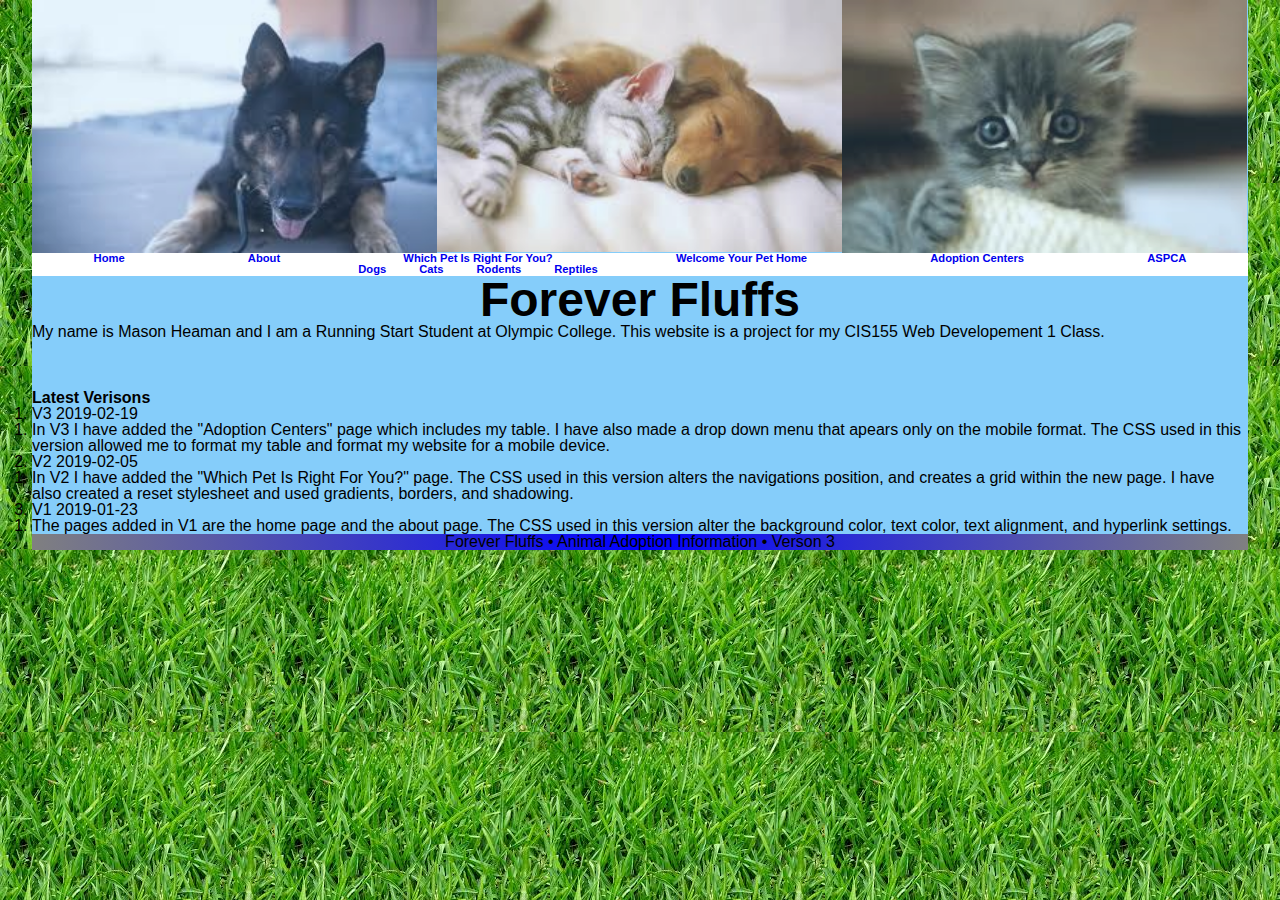
==== about.html @ 0b7043ad "V3 files" ====
<!DOCTYPE html>
<html lang="en" >
<head>
  <meta charset="utf-8">
	<meta http-equiv="x-ua-compatible" content="ie=edge">
	<meta name="viewport" content="width=device-width, initial-scale=1">
	<meta name="keywords" content="adoption, pets, dogs, cats" />
	<link href="reset.css" rel="stylesheet" />
	<link href="styles.css" rel="stylesheet" />
	<title>About-Forever Fluffs</title>
	

  <!--
		Name: Mason Heaman
		Assignment: Project V3
		Date: 2019-02-19
	-->

</head>

<body>
  <header>
    <img src="pup.jpg" alt="german shepard puppy" class="head" />
    <img src="puppykitten.jpg" alt="puupy and kitten cuddling" class="head" usemap="#pet_map"/>
	<img src="kitten.jpg" alt="cute grey kitten" class="head" />
	<map name="pet_map">
	  <area shape="circle" coords="300,150,30" href="https://www.thesprucepets.com/pros-and-cons-adopting-adult-dogs-1117347" alt="puppy pros and cons">
	</map>
   <nav class="horizontalnav">
      <ul class="menu">
        <li><a href="index.html">Home</a></li>
        <li><a href="about.html">About</a></li>
        <li><a href="whichpet.html" class="dropmenuTitle">Which Pet Is Right For You?</a>
		  <ul class="dropMenu">
		    <li><a href="#">Dogs</a></li>
            <li><a href="#">Cats</a></li>
            <li><a href="#">Rodents</a></li>
            <li><a href="#">Reptiles</a></li>
		  </ul>
		</li>
        <li><a href="welcomehome.html">Welcome Your Pet Home</a></li>
        <li><a href="whereadopt.html">Adoption Centers</a></li>
	    <li><a href="https://www.aspca.org/adopt-pet/adoption-tips"> ASPCA</a></li>
      </ul>
	</nav>
  </header>
  <h1>Forever Fluffs</h1>

  <article class="versions">  
  <p>My name is Mason Heaman and I am a Running Start Student at Olympic College. This website is a project for my CIS155 Web Developement 1 Class.</p>
  
  <h2 id="old">Latest Verisons</h2> 
  
    <ol>
	<li id="V3">V3 2019-02-19
	  <ol>
	    <li>In V3 I have added the "Adoption Centers" page which includes my table. I have also made a drop down menu that apears only on the mobile format. The CSS used in this version allowed me to format my table and format my website for a mobile device.
		</li>
	  </ol>
	</li>
    <li id="V2">V2 2019-02-05
	  <ol>
	    <li>In V2 I have added the "Which Pet Is Right For You?" page. The CSS used in this version alters the navigations position, and creates a grid within the new page. I have also created a reset stylesheet and used gradients, borders, and shadowing.
		</li>
	  </ol>
	</li>
	<li id="V1">V1 2019-01-23
	  <ol>
	    <li>The pages added in V1 are the home page and the about page. The CSS used in this version alter the background color, text color, text alignment, and hyperlink settings.
		</li>
	  </ol>
	</li>
    </ol>
  
  </article>

  <footer>
    Forever Fluffs &#8226; Animal Adoption Information &#8226; <a href="about.html#V3">Verson 3</a>
  </footer>
</body>

</html>
---- styles.css ----
@charset "utf-8";
 /*
		Name: Mason Heaman
		Assignment: Project V3
		Date: 2019-02-19
		Filename:styles.css

*/

/* HTML styles*/

 html{
	background-image:url(grass.jpg);
	width:100%;
	background-attachment:fixed;	
 }
/*Header and Body Styles */
body {
   margin-left: auto;
   margin-right: auto;
   width: 95%;

   font-family: Verdana, Geneva, Arial, sans-serif;   
   background-color:rgb(135,206,250);
   background-color:hsl(203, 92%, 75%);

}
header{
   background-color:rgb(135,206,250);
   background-color:hsl(203, 92%, 75%);
   font-size:2em;
   text-align:center;
   margin:0px;
   width:100%;
}

body header img.head{
   display:block;
   width:33.3%;
   float:left;
   opacity:0.8;
   position:relative;
}

h1{
	position: relative;
	top:35%;
	width:100%;
	text-align:center;
	font-size:3em;
}
/* Horizontal Navigation Styles */
 
 nav.horizontalnav{
	width:100%;
}
nav.horizontalnav {
    font-size: 35%;
    font-weight: bold;
    float: left;
    background-color: white;
    display: block;
}
nav.horizontalnav{
	clear:both;
	content: "";
	display: table;
	min-height:2em;
}

/* List Styles */
article.versions h1{
	padding-left: 5px;
	margin: 0px;
}
h2#new{
	padding-top:50px;
}
h2#old{
	padding-top:50px;
}
/*Flex Styles*/
/*M5LO5 Demonstrate the use of flexboxes on a web page. The flexboxes I used made the aside take up 1/3 of the page while the body paragraph took up 2/3*/
/*M5LO7 Demonstrate use of properties of flexbox containers. The row wrap property of the flexbox container allows the rows to wrap rather than all smash onto one line */
body {
	display: -webkit-flex;
	display: flex;
	-webkit-flex-flow: row wrap;
	flex-flow: row wrap;
}
header, footer, h1 {
	width: 100%;
}
/*M5LO6 Demonstrate use of properties of flexbox items. The flex property sets the flex-grow, flex-shrink, and flex-basis. */
body > p{
	-webkit-flex: 2 1 577px;
	flex: 3 1 513px;
}
aside {
	-webkit-flex: 1 1 192px;
	flex: 1 1 256px;	
}
/*Pulldown Styles*/
/*M5LO4 Use CSS for pull down menus*/
ul.dropMenu {
    display: none;
}

a.dropmenuTitle:hover+ul.dropMenu, ul.dropMenu:hover {
    display: block;
}

/*Table Styles*/
/*M6LO7 Demonstrate how to format a table with CSS. The below styles are used to change the */
table.adoptionCenters {
    background: white;
    border-collapse: collapse;
	width:100%;
	height:100%;
}
table.adoptionCenters th, table.adoptionCenters td {
    border: 3px solid black;
    padding: 5px;
    vertical-align: top;
}
table.adoptionCenters td{
	text-align:center;
}
table.adoptionCenters thead {
    background: grey;
    color: black;
}
table.adoptionCenters thead th:first-of-type {
    background: blue;
    color: black;
}
table.adoptionCenters tbody th{
	background:blue;
	color:black;
}
table.adoptionCenters tfoot {
    background: grey;
    color: black;	
}

	
/* Footer Styles */

footer{
	background-color:grey;
	padding:0px;
	font-weight:normal;
	background-image: linear-gradient(to right,grey,blue,grey);
	text-align:center;
}
footer > a:link, footer > a:visited{
	color: black;
	text-decoration:none;
}
footer > a:hover, footer > a:active{
	color: purple;
	text-decoration:none;
}
/*Mobile Styles*/
/*M5LO3 Use media queries to format a page differently for phones vs. PCs. The following media queries are used to delete the aside on mobile devices and make the nav horizontal on laptops. */
@media only screen and (max-width: 480px) {
	aside{
		display:none;
	}
}
/*Laptop Styles*/
@media only screen and (min-width: 769px) {
	nav.horizontalnav ul {
	  display: -webkit-flex;
	  display: flex;
	  -webkit-flex-flow: row wrap;
	  flex-flow: row wrap;
   }
   
   nav.horizontalnav li {
	   -webkit-flex: 1 1 auto;
	   flex: 1 1 auto;
   }
}
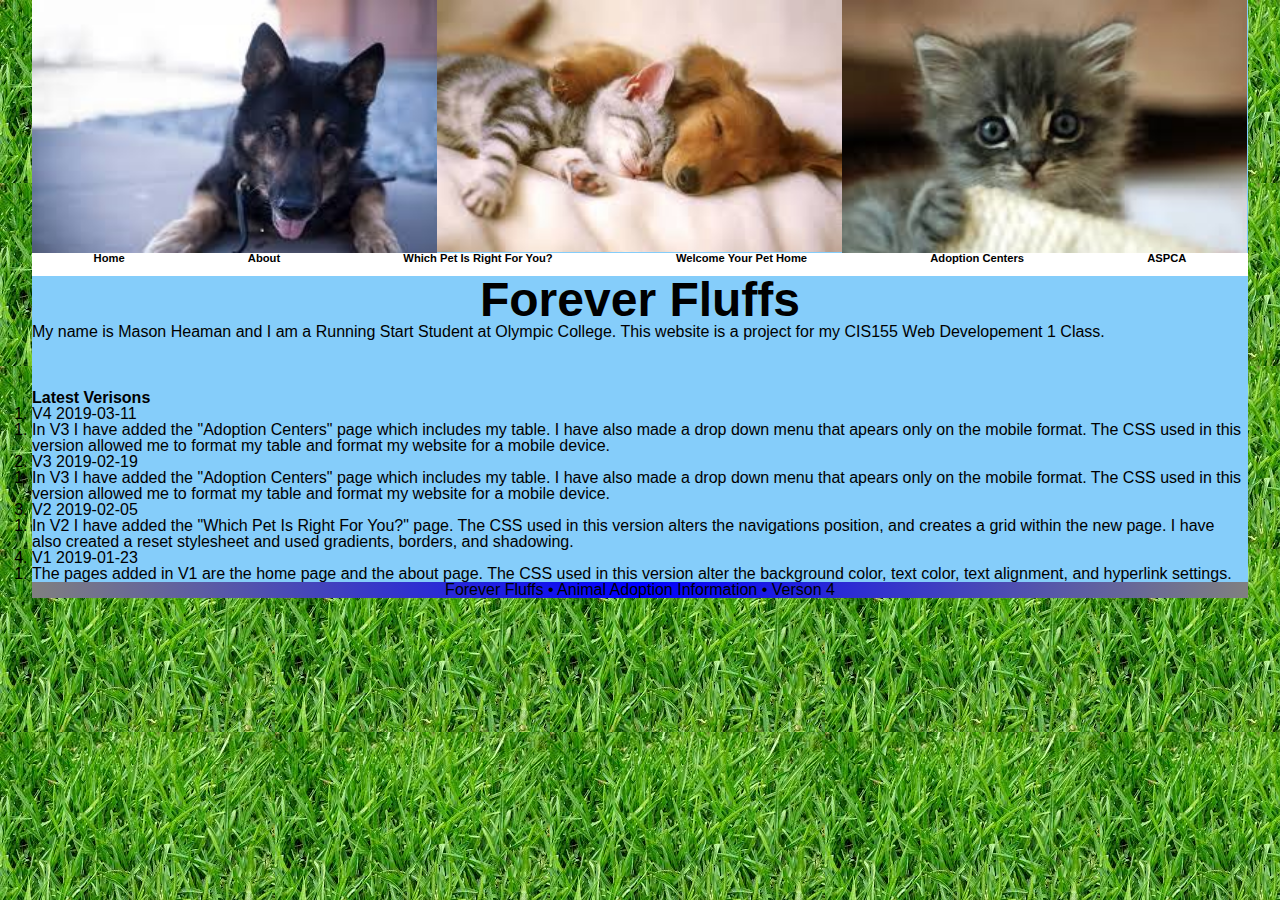
==== commit 06bea2f6: "V4 files" ====
--- a/about.html
+++ b/about.html
@@ -8,12 +8,11 @@
 	<link href="reset.css" rel="stylesheet" />
 	<link href="styles.css" rel="stylesheet" />
 	<title>About-Forever Fluffs</title>
-	
-
   <!--
 		Name: Mason Heaman
-		Assignment: Project V3
-		Date: 2019-02-19
+		Assignment: Project V4
+		Date: 2019-03-11
+		Filename:about.html
 	-->
 
 </head>
@@ -30,14 +29,7 @@
       <ul class="menu">
         <li><a href="index.html">Home</a></li>
         <li><a href="about.html">About</a></li>
-        <li><a href="whichpet.html" class="dropmenuTitle">Which Pet Is Right For You?</a>
-		  <ul class="dropMenu">
-		    <li><a href="#">Dogs</a></li>
-            <li><a href="#">Cats</a></li>
-            <li><a href="#">Rodents</a></li>
-            <li><a href="#">Reptiles</a></li>
-		  </ul>
-		</li>
+        <li><a href="whichpet.html" class="dropmenuTitle">Which Pet Is Right For You?</a></li>
         <li><a href="welcomehome.html">Welcome Your Pet Home</a></li>
         <li><a href="whereadopt.html">Adoption Centers</a></li>
 	    <li><a href="https://www.aspca.org/adopt-pet/adoption-tips"> ASPCA</a></li>
@@ -52,6 +44,12 @@
   <h2 id="old">Latest Verisons</h2> 
   
     <ol>
+	<li id="V4">V4 2019-03-11
+	  <ol>
+	    <li>In V3 I have added the "Adoption Centers" page which includes my table. I have also made a drop down menu that apears only on the mobile format. The CSS used in this version allowed me to format my table and format my website for a mobile device.
+		</li>
+	  </ol>
+	</li>
 	<li id="V3">V3 2019-02-19
 	  <ol>
 	    <li>In V3 I have added the "Adoption Centers" page which includes my table. I have also made a drop down menu that apears only on the mobile format. The CSS used in this version allowed me to format my table and format my website for a mobile device.
@@ -75,7 +73,7 @@
   </article>
 
   <footer>
-    Forever Fluffs &#8226; Animal Adoption Information &#8226; <a href="about.html#V3">Verson 3</a>
+    Forever Fluffs &#8226; Animal Adoption Information &#8226; <a href="about.html#V4">Verson 4</a>
   </footer>
 </body>
 
--- a/styles.css
+++ b/styles.css
@@ -38,7 +38,6 @@
    display:block;
    width:33.3%;
    float:left;
-   opacity:0.8;
    position:relative;
 }
 
@@ -80,8 +79,6 @@
 	padding-top:50px;
 }
 /*Flex Styles*/
-/*M5LO5 Demonstrate the use of flexboxes on a web page. The flexboxes I used made the aside take up 1/3 of the page while the body paragraph took up 2/3*/
-/*M5LO7 Demonstrate use of properties of flexbox containers. The row wrap property of the flexbox container allows the rows to wrap rather than all smash onto one line */
 body {
 	display: -webkit-flex;
 	display: flex;
@@ -91,7 +88,6 @@
 header, footer, h1 {
 	width: 100%;
 }
-/*M5LO6 Demonstrate use of properties of flexbox items. The flex property sets the flex-grow, flex-shrink, and flex-basis. */
 body > p{
 	-webkit-flex: 2 1 577px;
 	flex: 3 1 513px;
@@ -101,7 +97,6 @@
 	flex: 1 1 256px;	
 }
 /*Pulldown Styles*/
-/*M5LO4 Use CSS for pull down menus*/
 ul.dropMenu {
     display: none;
 }
@@ -111,7 +106,6 @@
 }
 
 /*Table Styles*/
-/*M6LO7 Demonstrate how to format a table with CSS. The below styles are used to change the */
 table.adoptionCenters {
     background: white;
     border-collapse: collapse;
@@ -142,8 +136,35 @@
     background: grey;
     color: black;	
 }
-
-	
+/* Audio and Iframe Styles */
+/*M8LO12 Demonstrate how to format media with CSS. The audio styles below allowed me to change the width and margins of the audio bubble on the page. */
+audio{
+    display: block;
+    margin: 10px;
+    width: 20%;
+
+}
+iframe{
+	display:block;
+	margin:auto;
+	width: 600px;
+	height:400px;
+}
+/* Transition Styles */
+/*M8LO10 Demonstrate a CSS animation or transition. The transition below makes the links in the nav get bigger, change color, and have more letter spacing when hovered over.*/
+nav.horizontalnav a {
+	color:black;
+	font-size:1em;
+	letter-spacing:0;
+	transition: color 2s ease-in .5s,
+				font-size 4s ease,
+				letter-spacing 2s ease;
+}
+nav.horizontalnav a:hover {
+	color:blue;
+	font-size:2em;
+	letter-spacing:.2em;
+}
 /* Footer Styles */
 
 footer{
@@ -162,7 +183,7 @@
 	text-decoration:none;
 }
 /*Mobile Styles*/
-/*M5LO3 Use media queries to format a page differently for phones vs. PCs. The following media queries are used to delete the aside on mobile devices and make the nav horizontal on laptops. */
+
 @media only screen and (max-width: 480px) {
 	aside{
 		display:none;
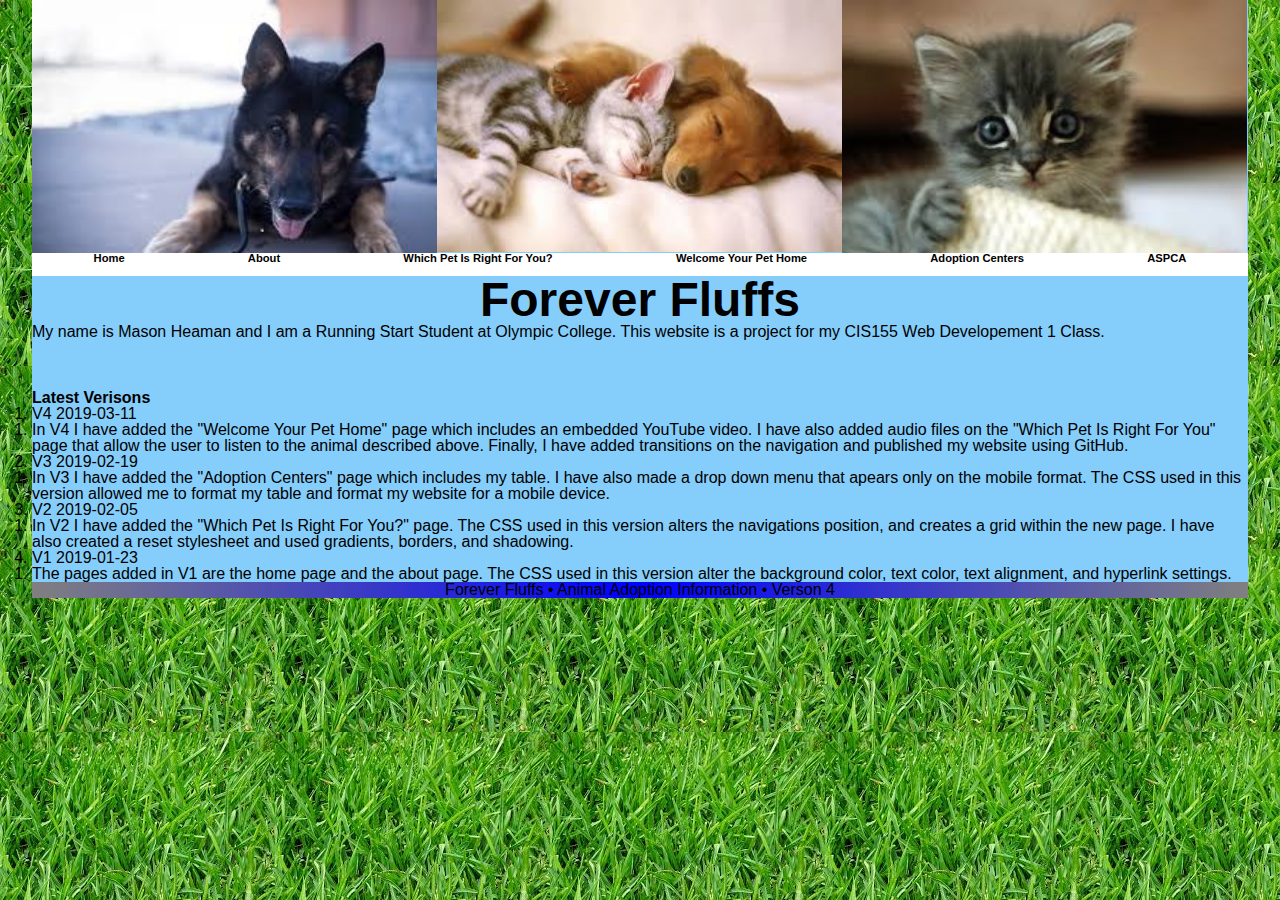
==== commit 0f9a5ee4: "About page update" ====
--- a/about.html
+++ b/about.html
@@ -46,7 +46,7 @@
     <ol>
 	<li id="V4">V4 2019-03-11
 	  <ol>
-	    <li>In V3 I have added the "Adoption Centers" page which includes my table. I have also made a drop down menu that apears only on the mobile format. The CSS used in this version allowed me to format my table and format my website for a mobile device.
+	    <li>In V4 I have added the "Welcome Your Pet Home" page which includes an embedded YouTube video. I have also added audio files on the "Which Pet Is Right For You" page that allow the user to listen to the animal described above. Finally, I have added transitions on the navigation and published my website using GitHub.
 		</li>
 	  </ol>
 	</li>
